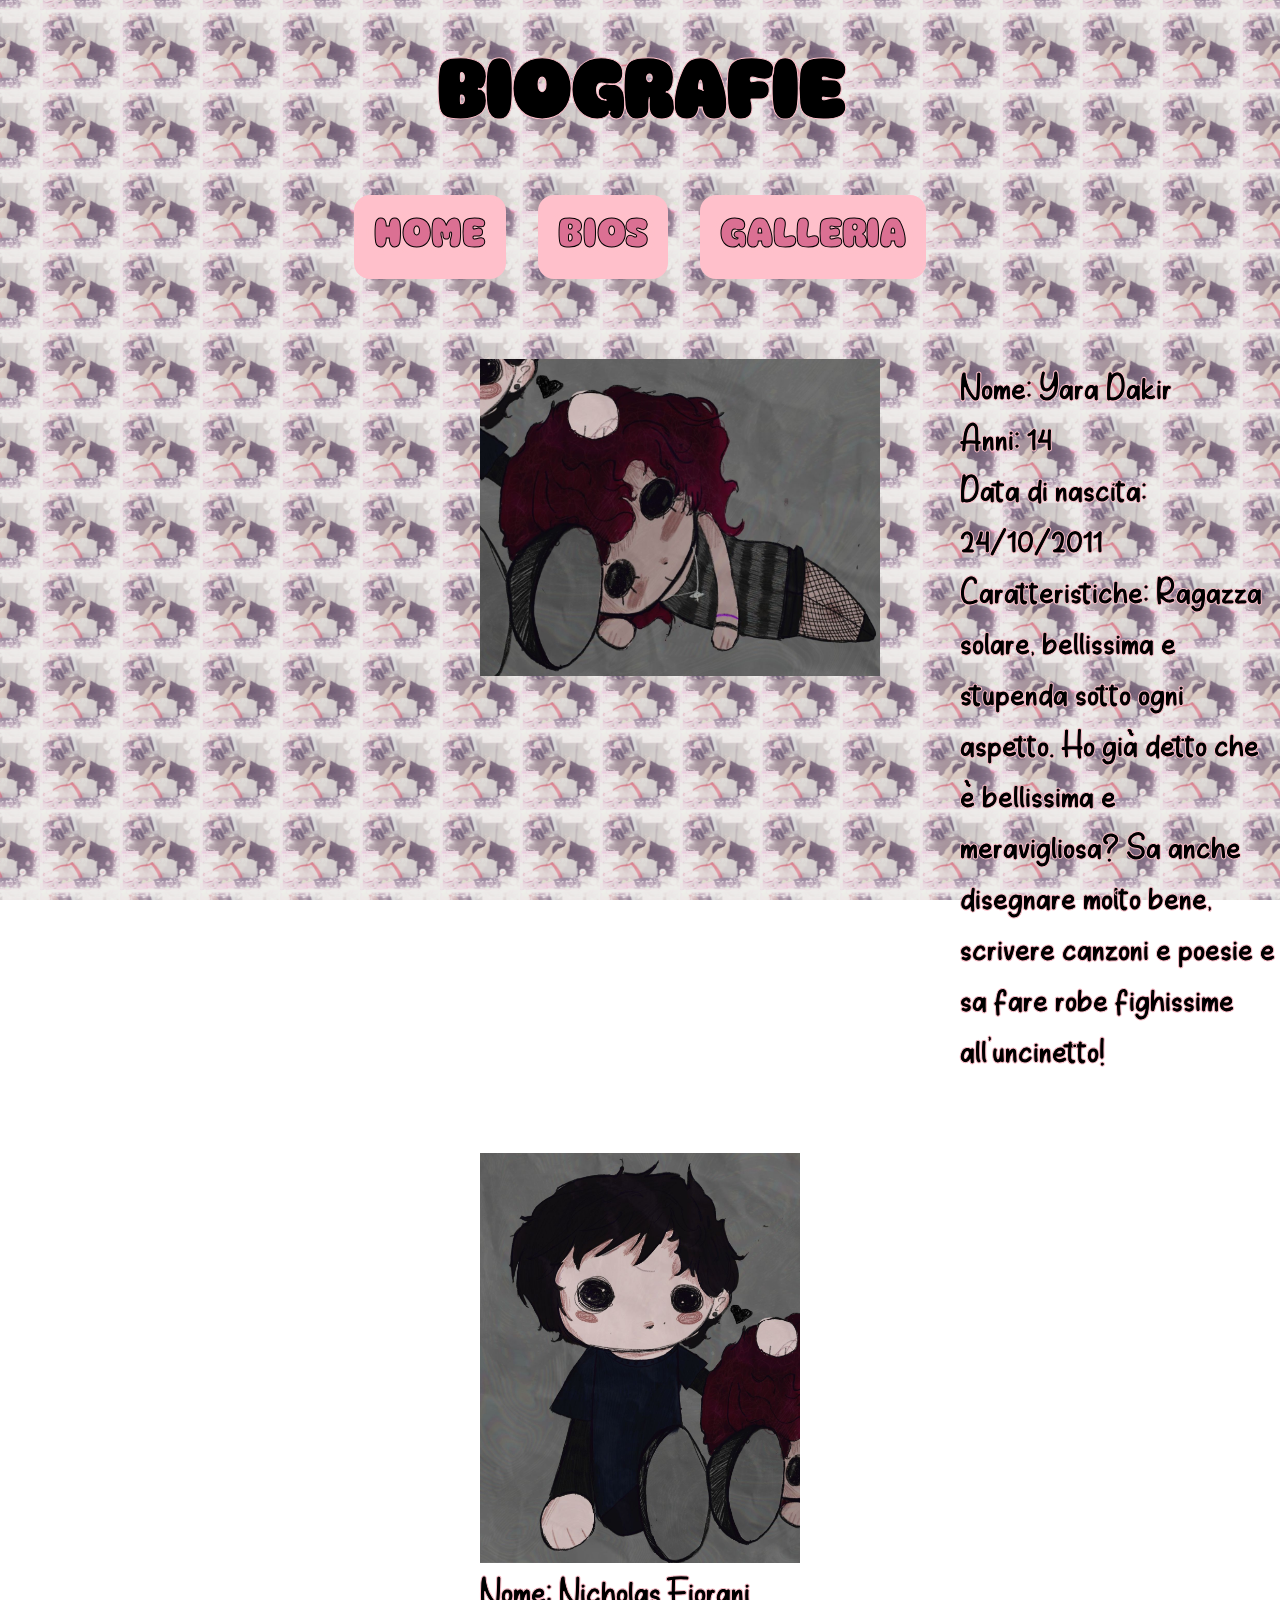
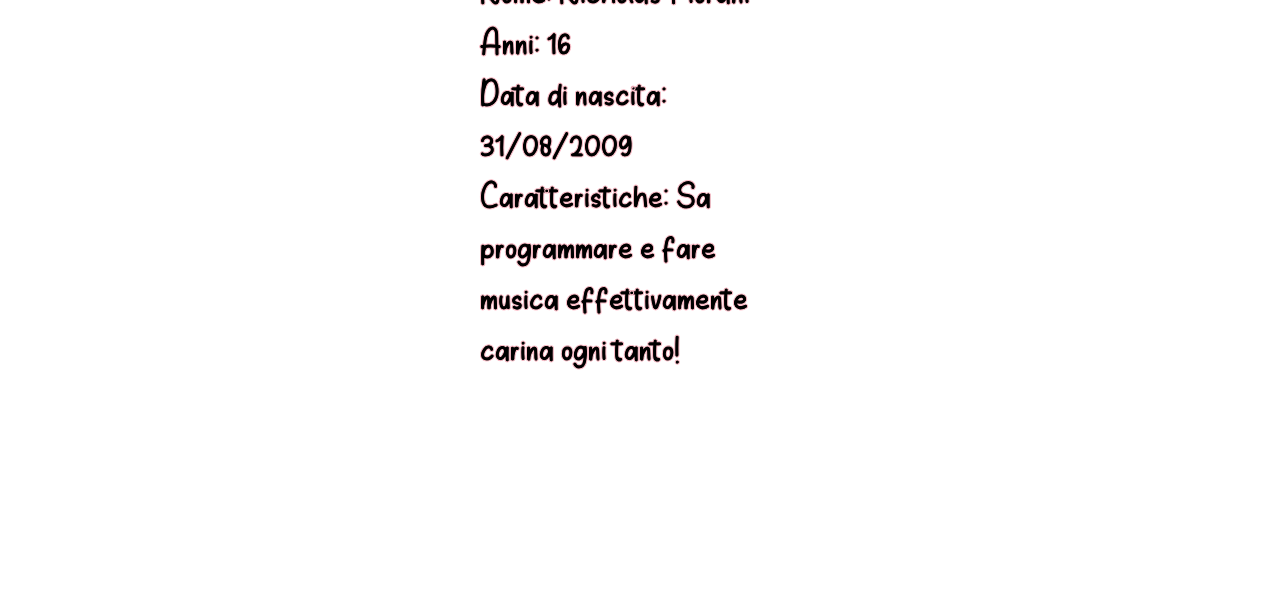
==== bio.html @ f7cb48d6 "Add files via upload" ====
<!DOCTYPE html>
<html>

<head>
    <meta charset="utf-8" />
    <title>Yaya And Nick Website</title>
    <link rel="icon" href="images/icon.jpg">
    <link rel="stylesheet" type="text/css" href="style.css">
</head>

<body>
    <h1 style="text-align: center;">BIOGRAFIE</h1>
    <div id="navBio"> <!--barra-->
        <a class="navs" href="index.html" id="active">
            <span class="navtext">HOME</span>
        </a>
        <a class="navs" href="#" id="active">
            <span class="navtext">BIOS</span>
        </a>
        <a class="navs" href="gallery.html">
            <span class="navtext">GALLERIA</span>
        </a>
    </div>
    <div class="yara">
        <img src="images/yaya.jpg" alt="yaya">
        <div>Nome: Yara Dakir</div>
        <div>Anni: 14</div>
        <div>Data di nascita: 24/10/2011</div>
        <div>Caratteristiche: Ragazza solare, bellissima e stupenda sotto ogni aspetto. Ho già detto che è bellissima e meravigliosa? Sa anche disegnare molto bene, scrivere canzoni e poesie e sa fare robe fighissime all'uncinetto!</div>
    </div>
    <div class="nick">
        <img src="images/nick.jpg" alt="nick">
        <div>Nome: Nicholas Fiorani</div>
        <div>Anni: 16</div>
        <div>Data di nascita: 31/08/2009</div>
        <div>Caratteristiche: Sa programmare e fare musica effettivamente carina ogni tanto!</div>
    </div>
</body>

</html>
---- style.css ----
* {
    box-sizing: border-box;
}
@font-face {
    font-family: "mochi";
    src: url("fonts/mochi.ttf");
    font-weight: normal;
}
@font-face {
    font-family: "child";
    src: url("fonts/child.otf");
    font-weight: normal;
}
body {
    margin: 0;
    background-image: url("images/bg.jpg");
    background-position: 50% 50%;
    background-attachment: fixed;
    background-size: 5rem 5rem;
    background-repeat: repeat;
    font-family: "mochi";
    -webkit-text-stroke: 1px pink;
}
h1 {
    font-size: 5rem;
}
#countup-timer {
    font-size: 8rem;
    font-family: "child";
}
.video {
    float: left;
    margin-bottom: 2rem;
    border-radius: 1rem;
    border-width: 0.25rem;
    border: 0.25rem pink solid;
}
.main {
    width: 70%;
    left: 15%;
    top: 20%;
    display: block;
    margin: 0 auto;
    font-family: "child";
    font-size: 2.5rem;
}
.main div {
    margin-left: 35rem;
    margin-bottom: 5rem;
}
.thing {
    clear: both;
}

/* NAVBAR GENERALE */
#navBio {
    display: flex;
    justify-content: center; /* Centra automaticamente i bottoni senza usare margini fissi */
    gap: 2rem;
    margin-bottom: 5rem;
}
.navs {
    border: 0.25rem pink solid;
    background-color: pink;
    border-radius: 1rem;
    font-size: 2.5rem;
    font-family: "mochi";
    color: palevioletred;
    -webkit-text-stroke: 1px black;
    text-decoration: none;
    text-shadow: 0 0 0.5rem pink;
    padding: 1rem;
    display: inline-flex;
    justify-content: center;
    align-items: center;
    transition: all 0.3s ease;
}
.navs:hover {
    text-shadow: 0 0 2rem white;
    transform: scale(1.05);
    cursor: pointer;
}

/* PAGINA BIOS (STRUTTURA NICK & YARA) */
.yara img {
    display: block;
    width: 25rem;
    float: left;
    clear: both;
}
.yara {
    margin-left: 30rem;
    margin-bottom: 5rem;
    font-family: "child";
    font-size: 2.5rem;
}
.yara div {
    margin-left: 30rem;
}
.nick img {
    width: 20rem;
    float: right;
    clear: both;
}
.nick {
    margin-right: 30rem;
    margin-bottom: 15rem;
    font-family: "child";
    font-size: 2.5rem;
}
.nick div {
    margin-left: 30rem;
}

/* PAGINA GALLERIA - GRIGLIA PRINCIPALE (3 colonne) */
.griglia-foto {
    display: grid;
    grid-template-columns: repeat(3, 1fr);
    gap: 40px 20px;
    max-width: 1200px;
    margin: 40px auto 0 auto;
    padding: 0 20px;
    font-family: "child";
    font-size: 2.5rem;
}
.gallery-item {
    display: flex;
    flex-direction: column;
    align-items: center;
    text-align: center;
    font-family: "child";
    font-size: 2.5rem;
}
.gallery-item img {
    width: 100%;
    max-width: 340px;
    height: 420px;
    object-fit: cover;
    border-radius: 5px;
}
.gallery-item .name {
    margin: 15px 0 5px 0;
    min-height: 48px;
    font-family: "child";
    font-size: 2.5rem;
}
.gallery-item .date {
    margin: 0;
    font-weight: bold;
}

/* ULTIMO BLOCCO CON DUE FOTO VERTICALI SIMMETRICHE */
.immagini-coppia {
    display: flex;
    flex-direction: column;
    gap: 10px;
    width: 100%;
    align-items: center;
    max-width: 340px;
    height: 420px;
}
.immagini-coppia img {
    width: 100%;
    height: calc(50% - 5px);
    object-fit: cover;
    border-radius: 5px;
}

/* BOTTONE SPECIALE NOVEGRO */
.novegro2 {
    display: inline-flex;
    align-items: center;
    justify-content: center;
    text-align: center;
    min-width: 150px;
    padding: 12px 25px;
    margin: 30px auto;
    background-color: #ffb7ca;
    border: 2px solid #ff8da9;
    border-radius: 12px;
    text-decoration: none;
    color: palevioletred;
    line-height: 1.3;
    font-family: "child";
    font-size: 2.5rem;
    transition: all 0.3s ease;
    -webkit-text-stroke: 1px black;
    margin-bottom: 5rem;
}
.novegro2:hover {
    text-shadow: 0 0 2rem white;
    transform: scale(1.05);
    cursor: pointer;
}
.nov {
    font-family: "child";
}

/* PAGINA NOVEGRO - SECONDA GRIGLIA (3 colonne) */
.noveg {
    display: grid;
    grid-template-columns: repeat(3, 1fr);
    gap: 20px;
    max-width: 1100px;
    margin: 40px auto;
    padding: 0 20px;
}
.noveg img {
    width: 100%;
    height: 350px;
    object-fit: cover;
    border-radius: 8px;
    justify-self: center;
}


/* ==========================================================================
   MEDIA QUERIES (Per rendere il sito responsive su Tablet e Smartphone)
   ========================================================================== */

/* 1. TABLET E SCHERMI MEDI (Fino a 992px di larghezza dello schermo) */
@media (max-width: 992px) {
    h1 {
        font-size: 3.5rem;
    }
    #navBio {
        margin-left: 0; /* Rimuove lo sfasamento */
        gap: 1rem;
    }
    .navs {
        font-size: 1.8rem;
        padding: 0.8rem;
    }

    /* Le griglie delle foto scendono a 2 colonne */
    .griglia-foto, .noveg {
        grid-template-columns: repeat(2, 1fr);
        gap: 30px 15px;
    }

    /* Ridimensionamento testi generali */
    .griglia-foto, .gallery-item, .gallery-item .name, .novegro2 {
        font-size: 1.8rem;
    }

    /* Proporzione altezze immagini per tablet */
    .gallery-item img, .immagini-coppia {
        height: 360px;
    }
    .immagini-coppia img {
        height: calc(50% - 5px);
    }
    .noveg img {
        height: 300px;
    }

    /* Sistemazione layout delle Bios */
    .yara, .nick {
        margin-left: 2rem;
        margin-right: 2rem;
        margin-bottom: 5rem;
    }
    .yara img, .nick img {
        float: none;
        margin: 0 auto 2rem auto;
    }
    .yara div, .nick div {
        margin-left: 0;
        text-align: center;
    }
}

/* 2. SMARTPHONE (Fino a 576px di larghezza dello schermo) */
@media (max-width: 576px) {
    h1 {
        font-size: 2.5rem;
    }
    #navBio {
        flex-direction: row; /* Tiene i tre bottoni del menu sulla stessa riga */
        gap: 0.5rem;
        padding: 0 10px;
    }
    .navs {
        font-size: 1.2rem;
        padding: 0.6rem;
    }

    /* Le griglie collassano a 1 colonna singola */
    .griglia-foto, .noveg {
        grid-template-columns: 1fr;
        gap: 35px 0;
    }

    /* Testo fluido perfetto per i telefoni per non spaginare */
    .griglia-foto, .gallery-item, .gallery-item .name, .novegro2 {
        font-size: 1.4rem;
    }
    
    .gallery-item .name {
        min-height: auto; /* Rilascia il blocco dell'altezza */
    }

    /* Ottimizzazione immagini a tutto schermo sui telefoni */
    .gallery-item img, .immagini-coppia {
        max-width: 100%;
        height: 380px;
    }
    .immagini-coppia img {
        height: calc(50% - 5px);
    }
    .noveg img {
        height: 340px;
    }
}
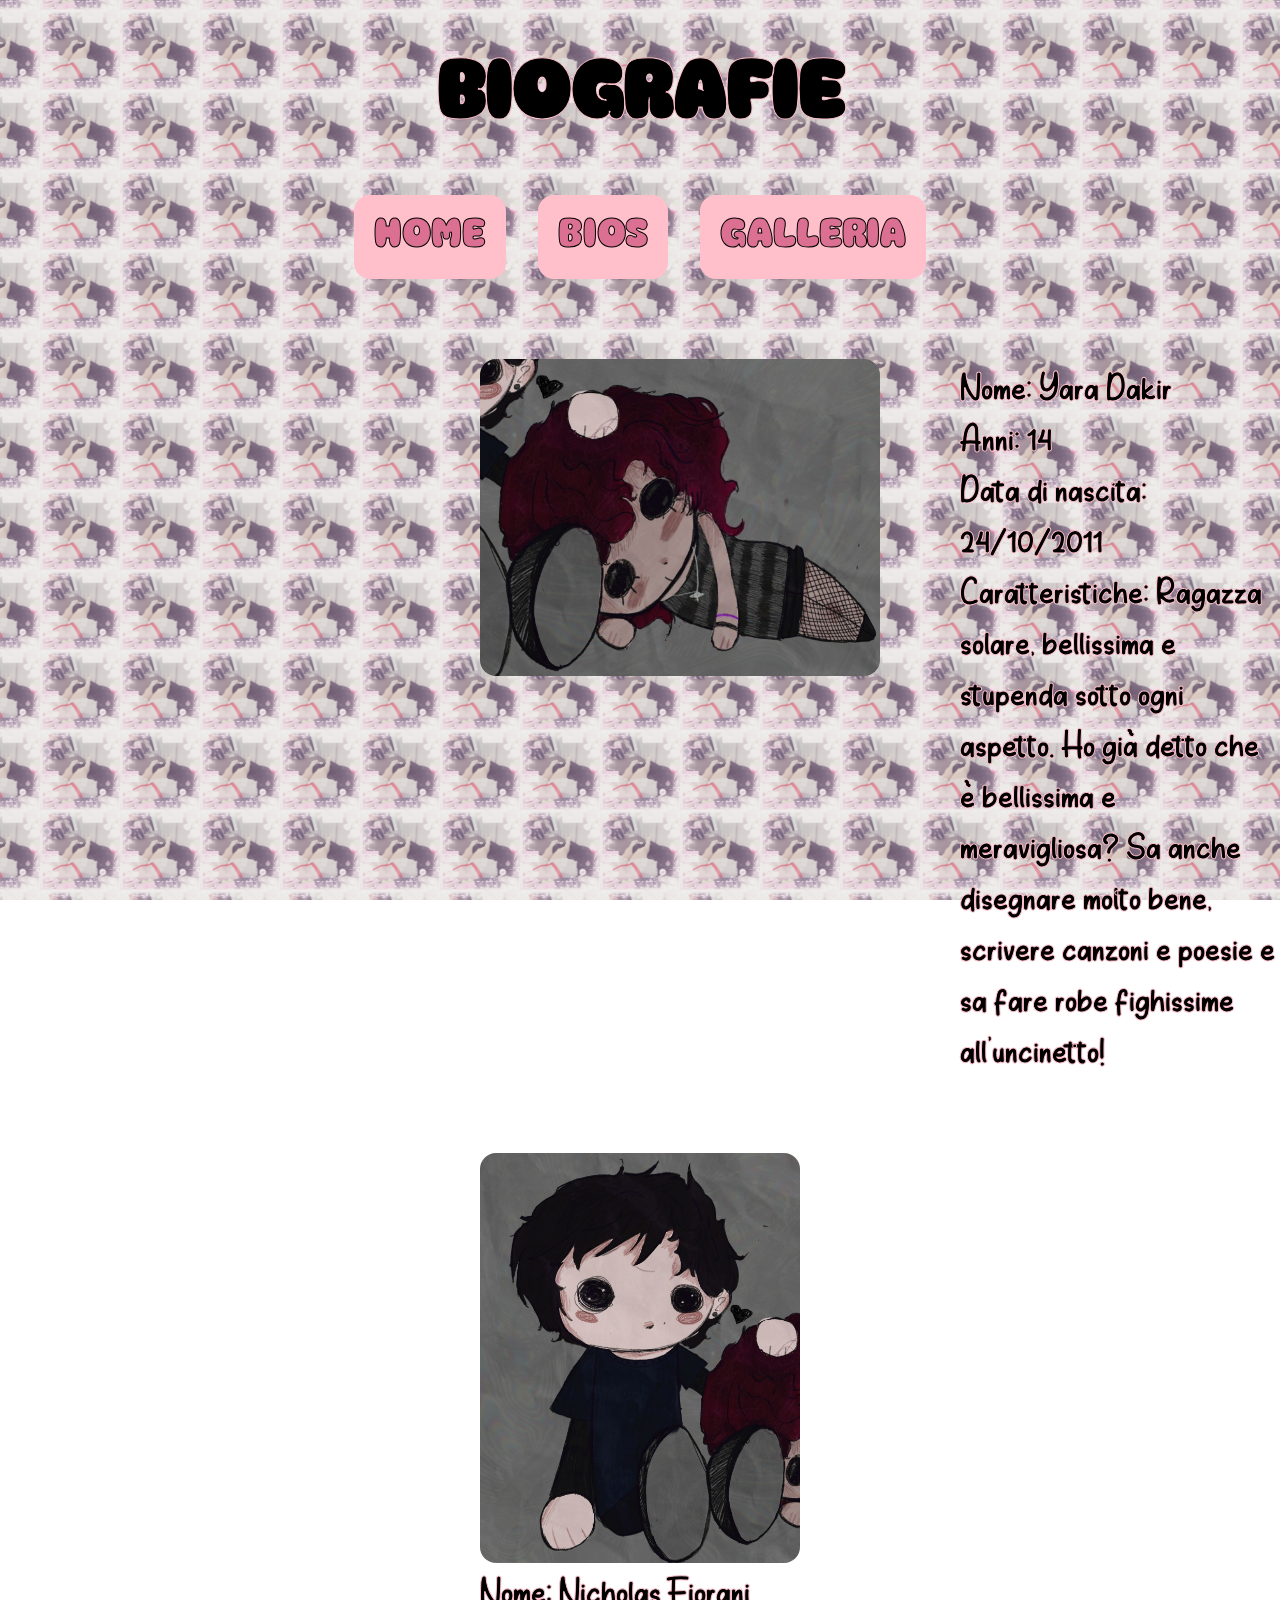
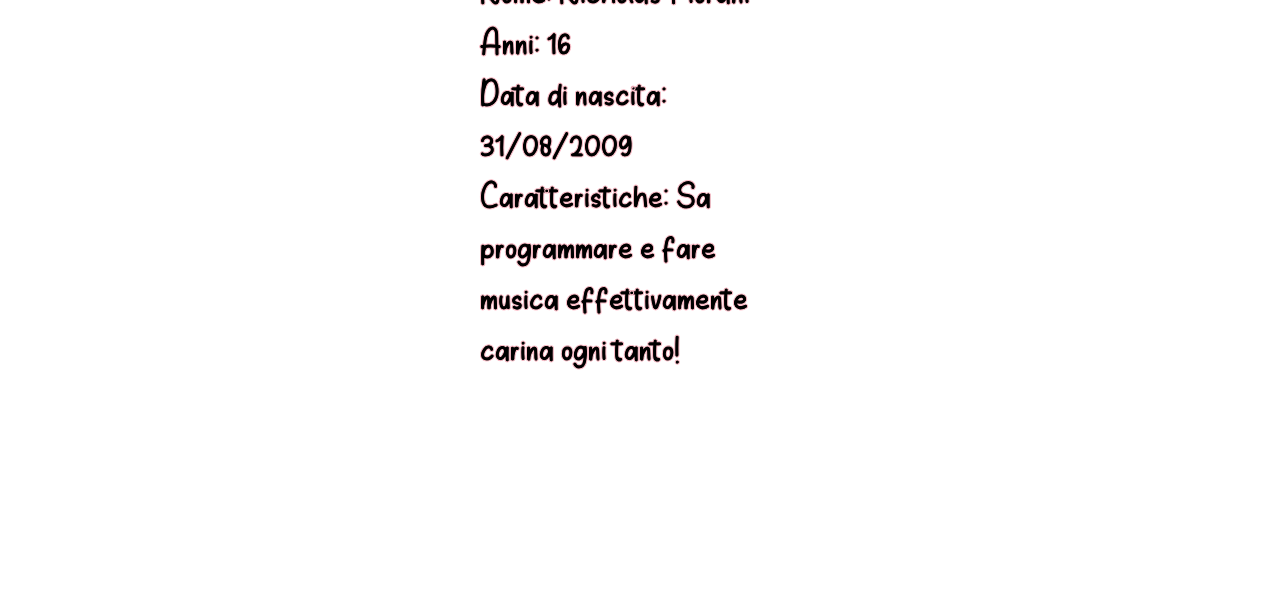
==== commit a73f9daf: "Add files via upload" ====
--- a/bio.html
+++ b/bio.html
@@ -6,6 +6,7 @@
     <title>Yaya And Nick Website</title>
     <link rel="icon" href="images/icon.jpg">
     <link rel="stylesheet" type="text/css" href="style.css">
+    <meta name="viewport" content="width=device-width, initial-scale=1.0">
 </head>
 
 <body>
--- a/style.css
+++ b/style.css
@@ -87,6 +87,7 @@
     width: 25rem;
     float: left;
     clear: both;
+    border-radius: 1rem;
 }
 .yara {
     margin-left: 30rem;
@@ -101,6 +102,7 @@
     width: 20rem;
     float: right;
     clear: both;
+    border-radius: 1rem;
 }
 .nick {
     margin-right: 30rem;
@@ -219,96 +221,99 @@
    ========================================================================== */
 
 /* 1. TABLET E SCHERMI MEDI (Fino a 992px di larghezza dello schermo) */
-@media (max-width: 992px) {
-    h1 {
-        font-size: 3.5rem;
-    }
-    #navBio {
-        margin-left: 0; /* Rimuove lo sfasamento */
-        gap: 1rem;
-    }
-    .navs {
-        font-size: 1.8rem;
-        padding: 0.8rem;
-    }
-
-    /* Le griglie delle foto scendono a 2 colonne */
-    .griglia-foto, .noveg {
-        grid-template-columns: repeat(2, 1fr);
-        gap: 30px 15px;
-    }
-
-    /* Ridimensionamento testi generali */
-    .griglia-foto, .gallery-item, .gallery-item .name, .novegro2 {
-        font-size: 1.8rem;
-    }
-
-    /* Proporzione altezze immagini per tablet */
-    .gallery-item img, .immagini-coppia {
-        height: 360px;
-    }
-    .immagini-coppia img {
-        height: calc(50% - 5px);
-    }
-    .noveg img {
-        height: 300px;
-    }
-
-    /* Sistemazione layout delle Bios */
-    .yara, .nick {
-        margin-left: 2rem;
-        margin-right: 2rem;
-        margin-bottom: 5rem;
-    }
-    .yara img, .nick img {
-        float: none;
-        margin: 0 auto 2rem auto;
-    }
-    .yara div, .nick div {
-        margin-left: 0;
-        text-align: center;
-    }
-}
-
-/* 2. SMARTPHONE (Fino a 576px di larghezza dello schermo) */
 @media (max-width: 576px) {
+
+    body {
+        -webkit-text-stroke: 0.5px pink;
+    }
+
     h1 {
         font-size: 2.5rem;
-    }
+        text-align: center;
+    }
+
+    /* HOME */
+    .main {
+        width: 100%;
+        padding: 1rem;
+        text-align: center;
+    }
+
+    .main div {
+        margin-left: 0;
+    }
+
+    .video {
+        float: none;
+        width: 100%;
+        max-width: 100%;
+        margin: 0 auto 2rem auto;
+    }
+
+    #countup-timer {
+        font-size: 2.5rem;
+        line-height: 1.2;
+    }
+
+    /* NAVBAR */
     #navBio {
-        flex-direction: row; /* Tiene i tre bottoni del menu sulla stessa riga */
-        gap: 0.5rem;
-        padding: 0 10px;
-    }
+        flex-wrap: wrap;
+        gap: 1rem;
+    }
+
     .navs {
-        font-size: 1.2rem;
-        padding: 0.6rem;
-    }
-
-    /* Le griglie collassano a 1 colonna singola */
-    .griglia-foto, .noveg {
+        font-size: 1.5rem;
+        padding: 0.7rem 1rem;
+    }
+
+    /* BIOS */
+    .yara,
+    .nick {
+        margin: 0;
+        padding: 1rem;
+        text-align: center;
+        font-size: 1.5rem;
+    }
+
+    .yara div,
+    .nick div {
+        margin-left: 0;
+    }
+
+    .yara img,
+    .nick img {
+        float: none;
+        display: block;
+        width: 80%;
+        max-width: 300px;
+        margin: 0 auto 1rem auto;
+    }
+
+    /* GALLERIA */
+    .griglia-foto {
         grid-template-columns: 1fr;
-        gap: 35px 0;
-    }
-
-    /* Testo fluido perfetto per i telefoni per non spaginare */
-    .griglia-foto, .gallery-item, .gallery-item .name, .novegro2 {
-        font-size: 1.4rem;
-    }
-    
+        gap: 2rem;
+    }
+
+    .gallery-item {
+        font-size: 1.5rem;
+    }
+
     .gallery-item .name {
-        min-height: auto; /* Rilascia il blocco dell'altezza */
-    }
-
-    /* Ottimizzazione immagini a tutto schermo sui telefoni */
-    .gallery-item img, .immagini-coppia {
-        max-width: 100%;
-        height: 380px;
-    }
-    .immagini-coppia img {
-        height: calc(50% - 5px);
-    }
+        font-size: 1.5rem;
+        min-height: auto;
+    }
+
+    /* NOVEGRO */
+    .noveg {
+        grid-template-columns: 1fr;
+    }
+
     .noveg img {
-        height: 340px;
-    }
-}
+        height: auto;
+    }
+
+    .novegro2 {
+        font-size: 1.5rem;
+    }
+}
